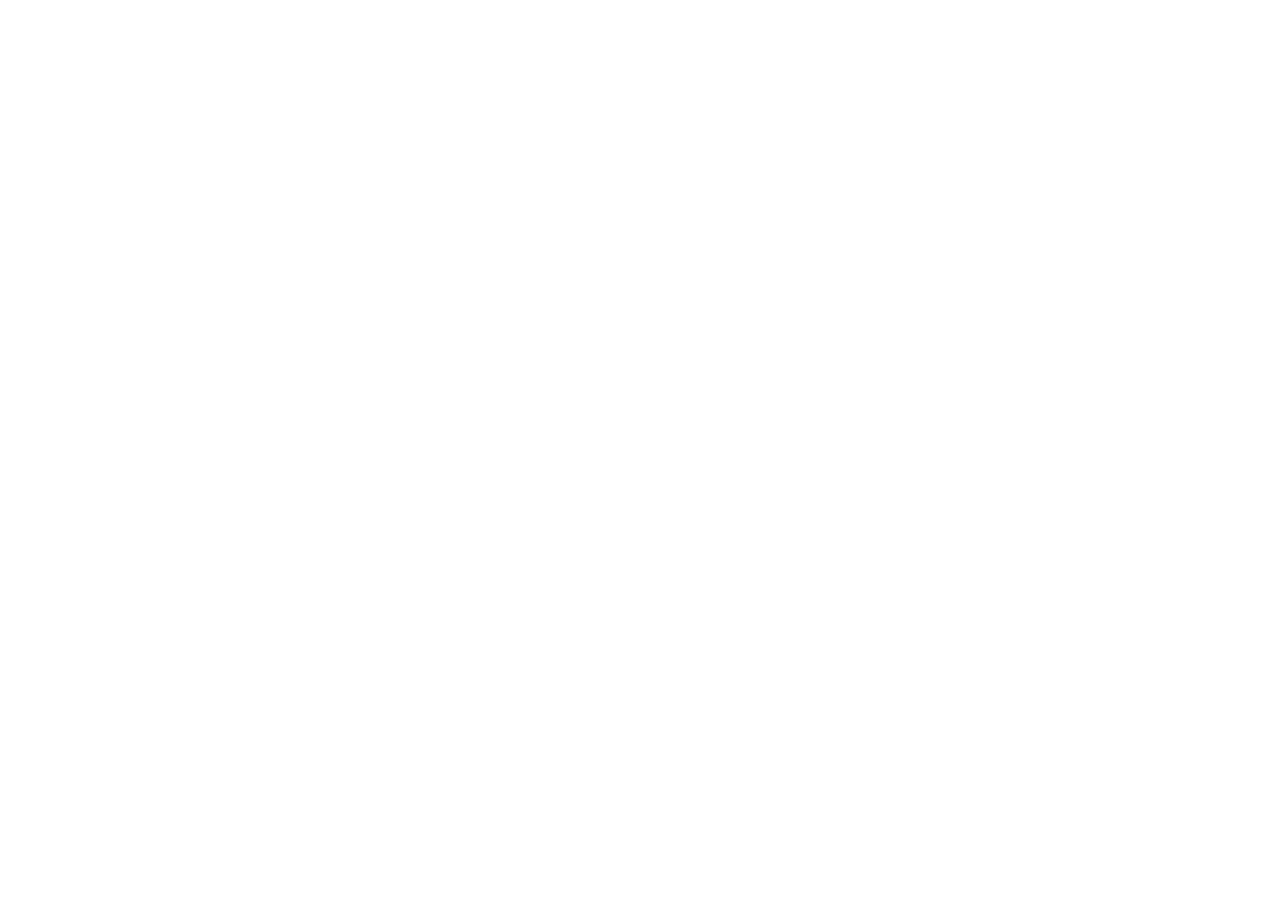
==== index.html @ 4c04b4c9 "alap" ====
<!DOCTYPE html>
<html lang="hu">
<head>
    <meta charset="UTF-8">
    <meta http-equiv="X-UA-Compatible" content="IE=edge">
    <meta name="viewport" content="width=device-width, initial-scale=1.0">
    <title>Microsoft</title>
    <link rel="stylesheet" href="style.css">
</head>
<body>
    <h1>
        
    </h1>
</body>
</html>
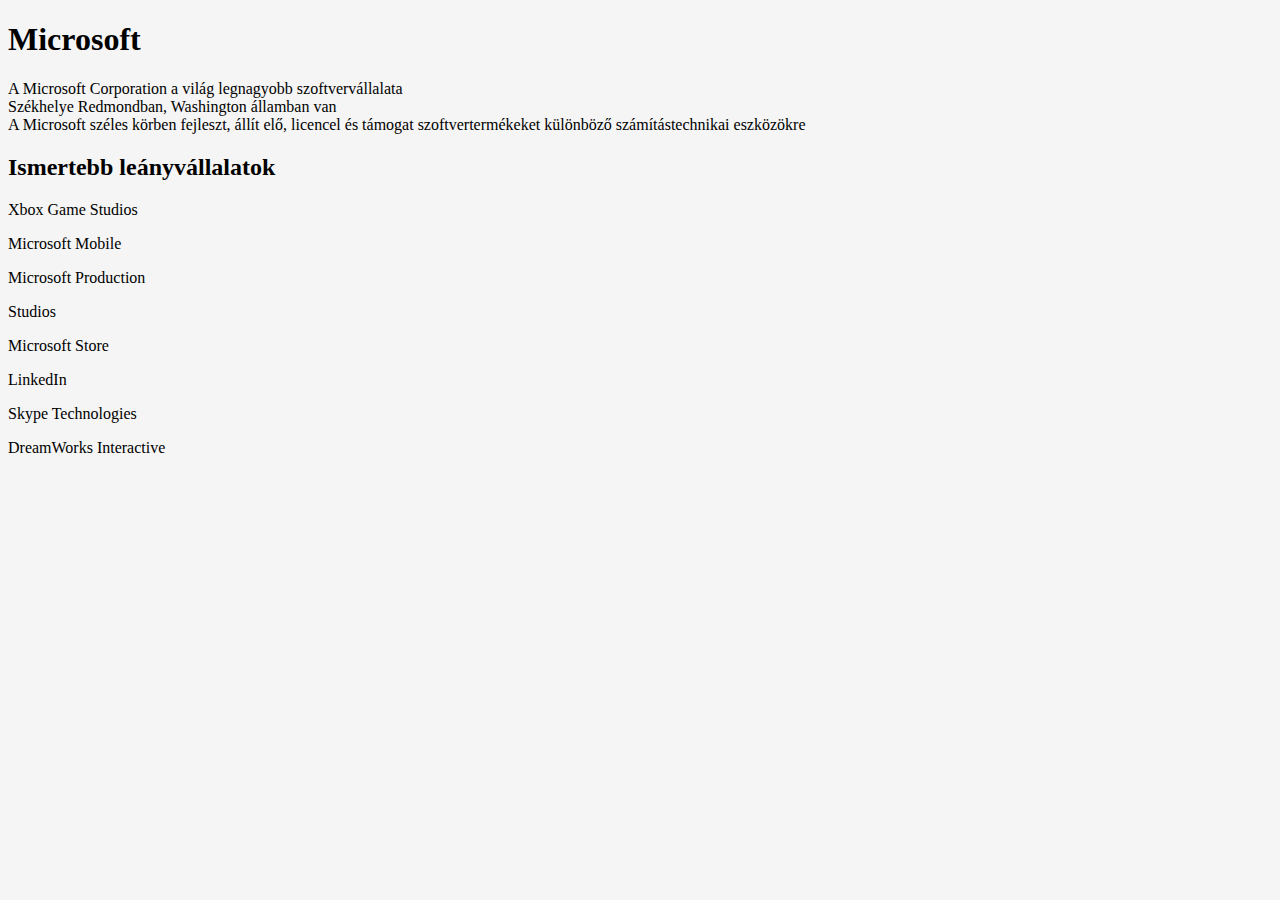
==== commit d4e75176: "elso" ====
--- a/index.html
+++ b/index.html
@@ -9,7 +9,23 @@
 </head>
 <body>
     <h1>
-        
+        Microsoft
     </h1>
+    <p class="info">
+        A Microsoft Corporation a világ legnagyobb szoftvervállalata <br>
+        Székhelye Redmondban, Washington államban van <br>
+        A Microsoft széles körben fejleszt, állít elő, licencel és támogat szoftvertermékeket különböző számítástechnikai eszközökre <br>
+    </p>
+    <h2>
+        <h2 class="title">Ismertebb leányvállalatok</h2>
+        <p>Xbox Game Studios</p>
+        <p>Microsoft Mobile</p>
+        <p>Microsoft Production</p>
+        <p>Studios</p>
+        <p>Microsoft Store</p>
+        <p>LinkedIn</p>
+        <p>Skype Technologies</p>
+        <p>DreamWorks Interactive</p>       
+    </h2>
 </body>
 </html>--- a/style.css
+++ b/style.css
@@ -0,0 +1,7 @@
+body{
+    background-color: whitesmoke;
+}
+.info{
+    text-align: justify;
+
+}
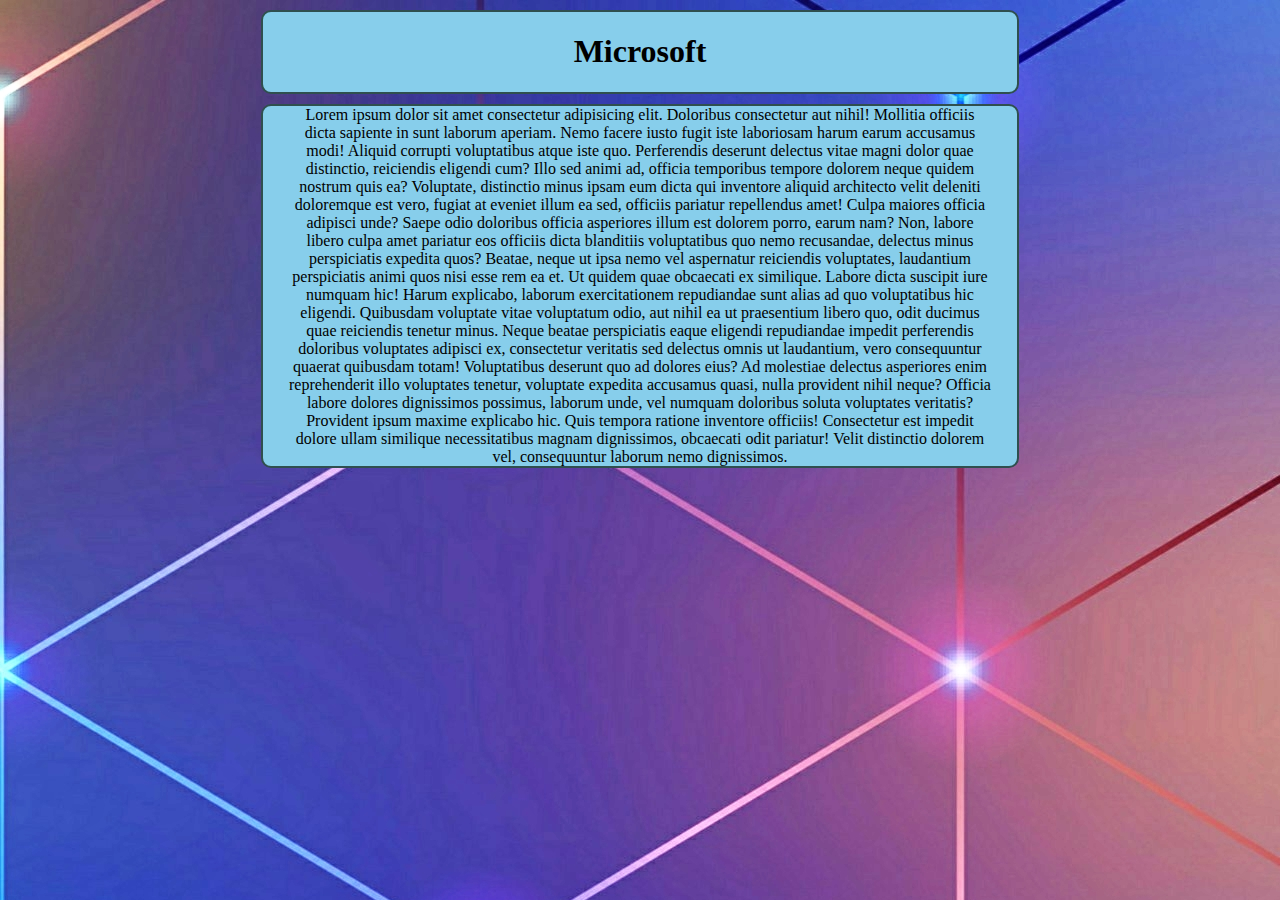
==== commit d1ca1030: "főoldal1" ====
--- a/index.html
+++ b/index.html
@@ -8,24 +8,22 @@
     <link rel="stylesheet" href="style.css">
 </head>
 <body>
-    <h1>
-        Microsoft
-    </h1>
-    <p class="info">
-        A Microsoft Corporation a világ legnagyobb szoftvervállalata <br>
-        Székhelye Redmondban, Washington államban van <br>
-        A Microsoft széles körben fejleszt, állít elő, licencel és támogat szoftvertermékeket különböző számítástechnikai eszközökre <br>
-    </p>
-    <h2>
-        <h2 class="title">Ismertebb leányvállalatok</h2>
-        <p>Xbox Game Studios</p>
-        <p>Microsoft Mobile</p>
-        <p>Microsoft Production</p>
-        <p>Studios</p>
-        <p>Microsoft Store</p>
-        <p>LinkedIn</p>
-        <p>Skype Technologies</p>
-        <p>DreamWorks Interactive</p>       
-    </h2>
+    <div class="hatter">
+
+        <h1>
+            Microsoft
+        </h1>
+    </div>
+    <div class="hatter">
+        Lorem ipsum dolor sit amet consectetur adipisicing elit. Doloribus consectetur aut nihil! Mollitia officiis dicta sapiente in sunt laborum aperiam. Nemo facere iusto fugit iste laboriosam harum earum accusamus modi!
+        Aliquid corrupti voluptatibus atque iste quo. Perferendis deserunt delectus vitae magni dolor quae distinctio, reiciendis eligendi cum? Illo sed animi ad, officia temporibus tempore dolorem neque quidem nostrum quis ea?
+        Voluptate, distinctio minus ipsam eum dicta qui inventore aliquid architecto velit deleniti doloremque est vero, fugiat at eveniet illum ea sed, officiis pariatur repellendus amet! Culpa maiores officia adipisci unde?
+        Saepe odio doloribus officia asperiores illum est dolorem porro, earum nam? Non, labore libero culpa amet pariatur eos officiis dicta blanditiis voluptatibus quo nemo recusandae, delectus minus perspiciatis expedita quos?
+        Beatae, neque ut ipsa nemo vel aspernatur reiciendis voluptates, laudantium perspiciatis animi quos nisi esse rem ea et. Ut quidem quae obcaecati ex similique. Labore dicta suscipit iure numquam hic!
+        Harum explicabo, laborum exercitationem repudiandae sunt alias ad quo voluptatibus hic eligendi. Quibusdam voluptate vitae voluptatum odio, aut nihil ea ut praesentium libero quo, odit ducimus quae reiciendis tenetur minus.
+        Neque beatae perspiciatis eaque eligendi repudiandae impedit perferendis doloribus voluptates adipisci ex, consectetur veritatis sed delectus omnis ut laudantium, vero consequuntur quaerat quibusdam totam! Voluptatibus deserunt quo ad dolores eius?
+        Ad molestiae delectus asperiores enim reprehenderit illo voluptates tenetur, voluptate expedita accusamus quasi, nulla provident nihil neque? Officia labore dolores dignissimos possimus, laborum unde, vel numquam doloribus soluta voluptates veritatis?
+        Provident ipsum maxime explicabo hic. Quis tempora ratione inventore officiis! Consectetur est impedit dolore ullam similique necessitatibus magnam dignissimos, obcaecati odit pariatur! Velit distinctio dolorem vel, consequuntur laborum nemo dignissimos.
+    </div>
 </body>
 </html>--- a/style.css
+++ b/style.css
@@ -1,7 +1,16 @@
 body{
-    background-color: whitesmoke;
+    background-image: url(abstract-background-abstrakt-hatterkep-2-2644744026.jpg);
 }
 .info{
     text-align: justify;
 
 }
+.hatter{
+    background-color: skyblue;
+    border-radius: 10px;
+    border: darkslategray solid 2px;
+    padding-left: 2%;
+    padding-right: 2%;
+    text-align: center;
+    margin: 10px 20% 10px 20%;
+}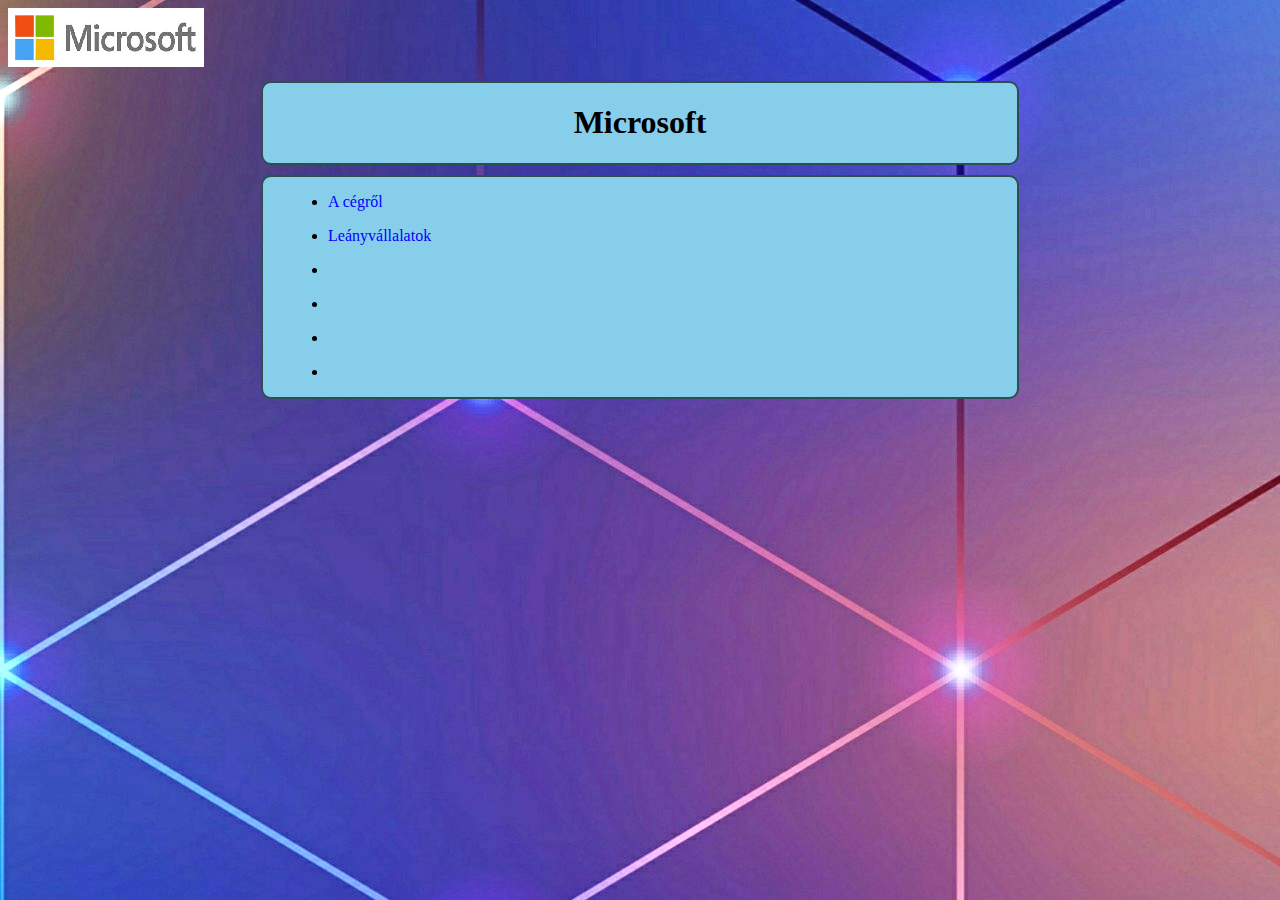
==== commit b7f1138f: "biztonsági mentés" ====
--- a/index.html
+++ b/index.html
@@ -8,22 +8,35 @@
     <link rel="stylesheet" href="style.css">
 </head>
 <body>
+    <a  href="index.html"><img id="logo" src="képek/ujlogo.png" alt="home gomb" title="Home"></a>
     <div class="hatter">
 
         <h1>
             Microsoft
         </h1>
     </div>
-    <div class="hatter">
-        Lorem ipsum dolor sit amet consectetur adipisicing elit. Doloribus consectetur aut nihil! Mollitia officiis dicta sapiente in sunt laborum aperiam. Nemo facere iusto fugit iste laboriosam harum earum accusamus modi!
-        Aliquid corrupti voluptatibus atque iste quo. Perferendis deserunt delectus vitae magni dolor quae distinctio, reiciendis eligendi cum? Illo sed animi ad, officia temporibus tempore dolorem neque quidem nostrum quis ea?
-        Voluptate, distinctio minus ipsam eum dicta qui inventore aliquid architecto velit deleniti doloremque est vero, fugiat at eveniet illum ea sed, officiis pariatur repellendus amet! Culpa maiores officia adipisci unde?
-        Saepe odio doloribus officia asperiores illum est dolorem porro, earum nam? Non, labore libero culpa amet pariatur eos officiis dicta blanditiis voluptatibus quo nemo recusandae, delectus minus perspiciatis expedita quos?
-        Beatae, neque ut ipsa nemo vel aspernatur reiciendis voluptates, laudantium perspiciatis animi quos nisi esse rem ea et. Ut quidem quae obcaecati ex similique. Labore dicta suscipit iure numquam hic!
-        Harum explicabo, laborum exercitationem repudiandae sunt alias ad quo voluptatibus hic eligendi. Quibusdam voluptate vitae voluptatum odio, aut nihil ea ut praesentium libero quo, odit ducimus quae reiciendis tenetur minus.
-        Neque beatae perspiciatis eaque eligendi repudiandae impedit perferendis doloribus voluptates adipisci ex, consectetur veritatis sed delectus omnis ut laudantium, vero consequuntur quaerat quibusdam totam! Voluptatibus deserunt quo ad dolores eius?
-        Ad molestiae delectus asperiores enim reprehenderit illo voluptates tenetur, voluptate expedita accusamus quasi, nulla provident nihil neque? Officia labore dolores dignissimos possimus, laborum unde, vel numquam doloribus soluta voluptates veritatis?
-        Provident ipsum maxime explicabo hic. Quis tempora ratione inventore officiis! Consectetur est impedit dolore ullam similique necessitatibus magnam dignissimos, obcaecati odit pariatur! Velit distinctio dolorem vel, consequuntur laborum nemo dignissimos.
+    <div class="hatter" id="menu">
+        
+       <ul>
+           <li>
+               <p><a href="leiras.html" target="_blank">A cégről</a></p>
+           </li>
+           <li>
+               <p><a href="leányvállalatok.html" target="_blank">Leányvállalatok</a></p>
+           </li>
+           <li>
+               <p></p>
+           </li>
+           <li>
+               <p></p>
+           </li>
+           <li>
+               <p></p>
+           </li>
+           <li>
+               <p></p>
+           </li>
+       </ul>
     </div>
 </body>
 </html>--- a/style.css
+++ b/style.css
@@ -1,5 +1,5 @@
 body{
-    background-image: url(abstract-background-abstrakt-hatterkep-2-2644744026.jpg);
+    background-image: url(képek/abstract-background-abstrakt-hatterkep-2-2644744026.jpg);
 }
 .info{
     text-align: justify;
@@ -13,4 +13,17 @@
     padding-right: 2%;
     text-align: center;
     margin: 10px 20% 10px 20%;
+}
+#menu{
+    text-align: justify;
+}
+a{
+    text-decoration: none;
+    color: blue;
+}
+ul{
+  
+}
+#logo{
+    size: 30px;
 }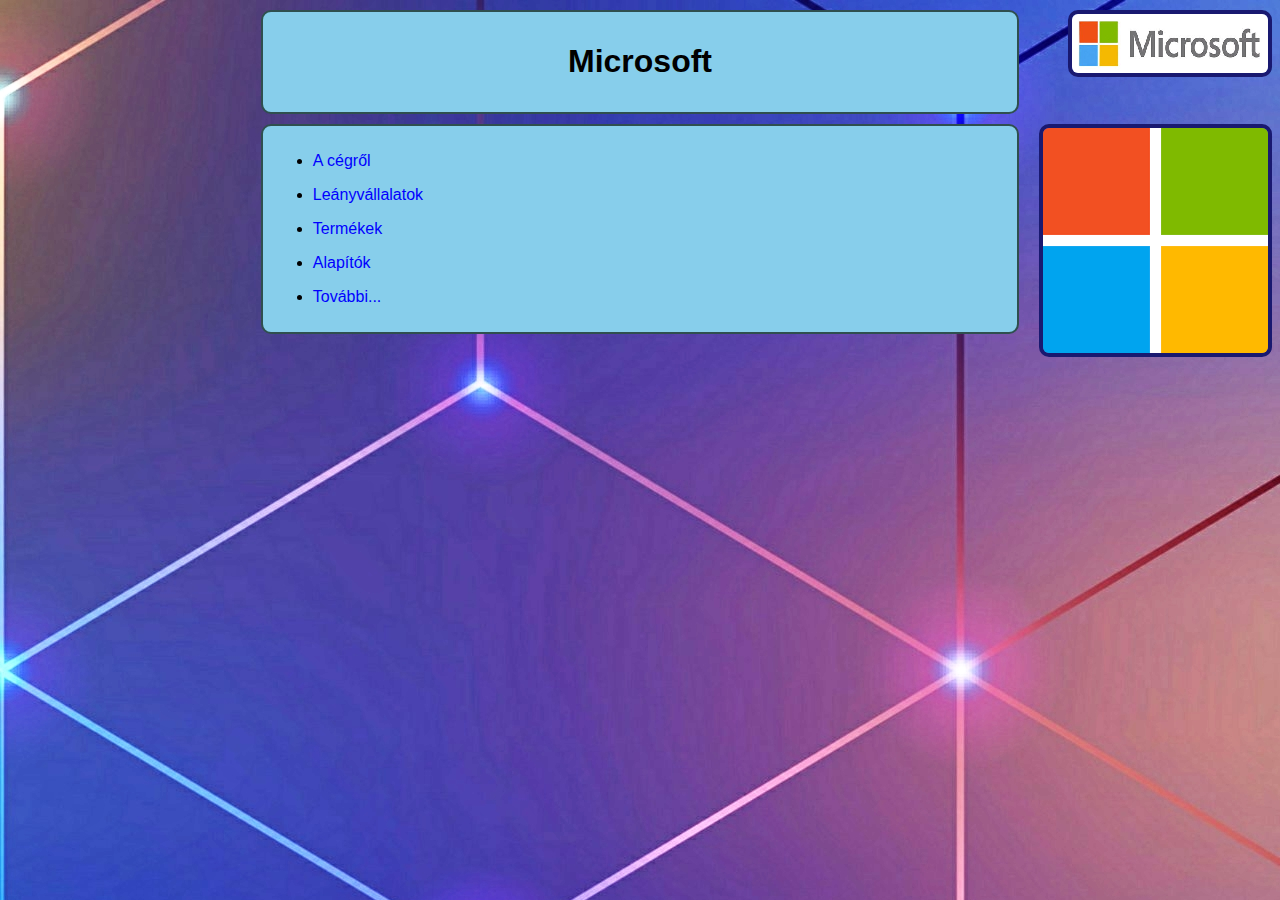
==== commit 70498835: "1.0" ====
--- a/index.html
+++ b/index.html
@@ -15,27 +15,27 @@
             Microsoft
         </h1>
     </div>
+    <img src="képek/micrologo.png" alt="logo">
+
     <div class="hatter" id="menu">
         
        <ul>
            <li>
-               <p><a href="leiras.html" target="_blank">A cégről</a></p>
+               <p><a href="leiras.html" >A cégről</a></p>
            </li>
            <li>
-               <p><a href="leányvállalatok.html" target="_blank">Leányvállalatok</a></p>
+               <p><a href="leányvállalatok.html" >Leányvállalatok</a></p>
            </li>
            <li>
-               <p></p>
+               <p><a href="termekek.html" >Termékek</a></p>
            </li>
            <li>
-               <p></p>
+               <p><a href="apaitok.html">Alapítók</a></p>
            </li>
            <li>
-               <p></p>
+               <p><a href="Tovabbi.html">További...</a></p>
            </li>
-           <li>
-               <p></p>
-           </li>
+
        </ul>
     </div>
 </body>
--- a/style.css
+++ b/style.css
@@ -1,5 +1,6 @@
 body{
     background-image: url(képek/abstract-background-abstrakt-hatterkep-2-2644744026.jpg);
+    font-family: Arial, "Helvetica Neue", Helvetica, sans-serif;
 }
 .info{
     text-align: justify;
@@ -13,6 +14,7 @@
     padding-right: 2%;
     text-align: center;
     margin: 10px 20% 10px 20%;
+    padding: 10px;
 }
 #menu{
     text-align: justify;
@@ -24,6 +26,43 @@
 ul{
   
 }
+
 #logo{
     size: 30px;
+}
+#xlogo{
+    float: right;
+    background-color: white;
+    border: white 5px solid;
+    border-radius: 5px;
+}
+#telo1{
+    background-color: white;
+    height: 300px;
+}
+#telo2{
+    background-color: white;
+    height: 300px;
+}
+
+#store{
+    margin-top: 10px;
+}
+#linkkep{
+    float: right;
+}
+img{
+    float: right;
+    border-radius: 10px;
+    border: midnightblue 4px solid;
+    
+}
+#medal{
+    float: left;
+}
+.termek{
+    float: none;
+}
+#alapitotab{
+    text-align: right;
 }